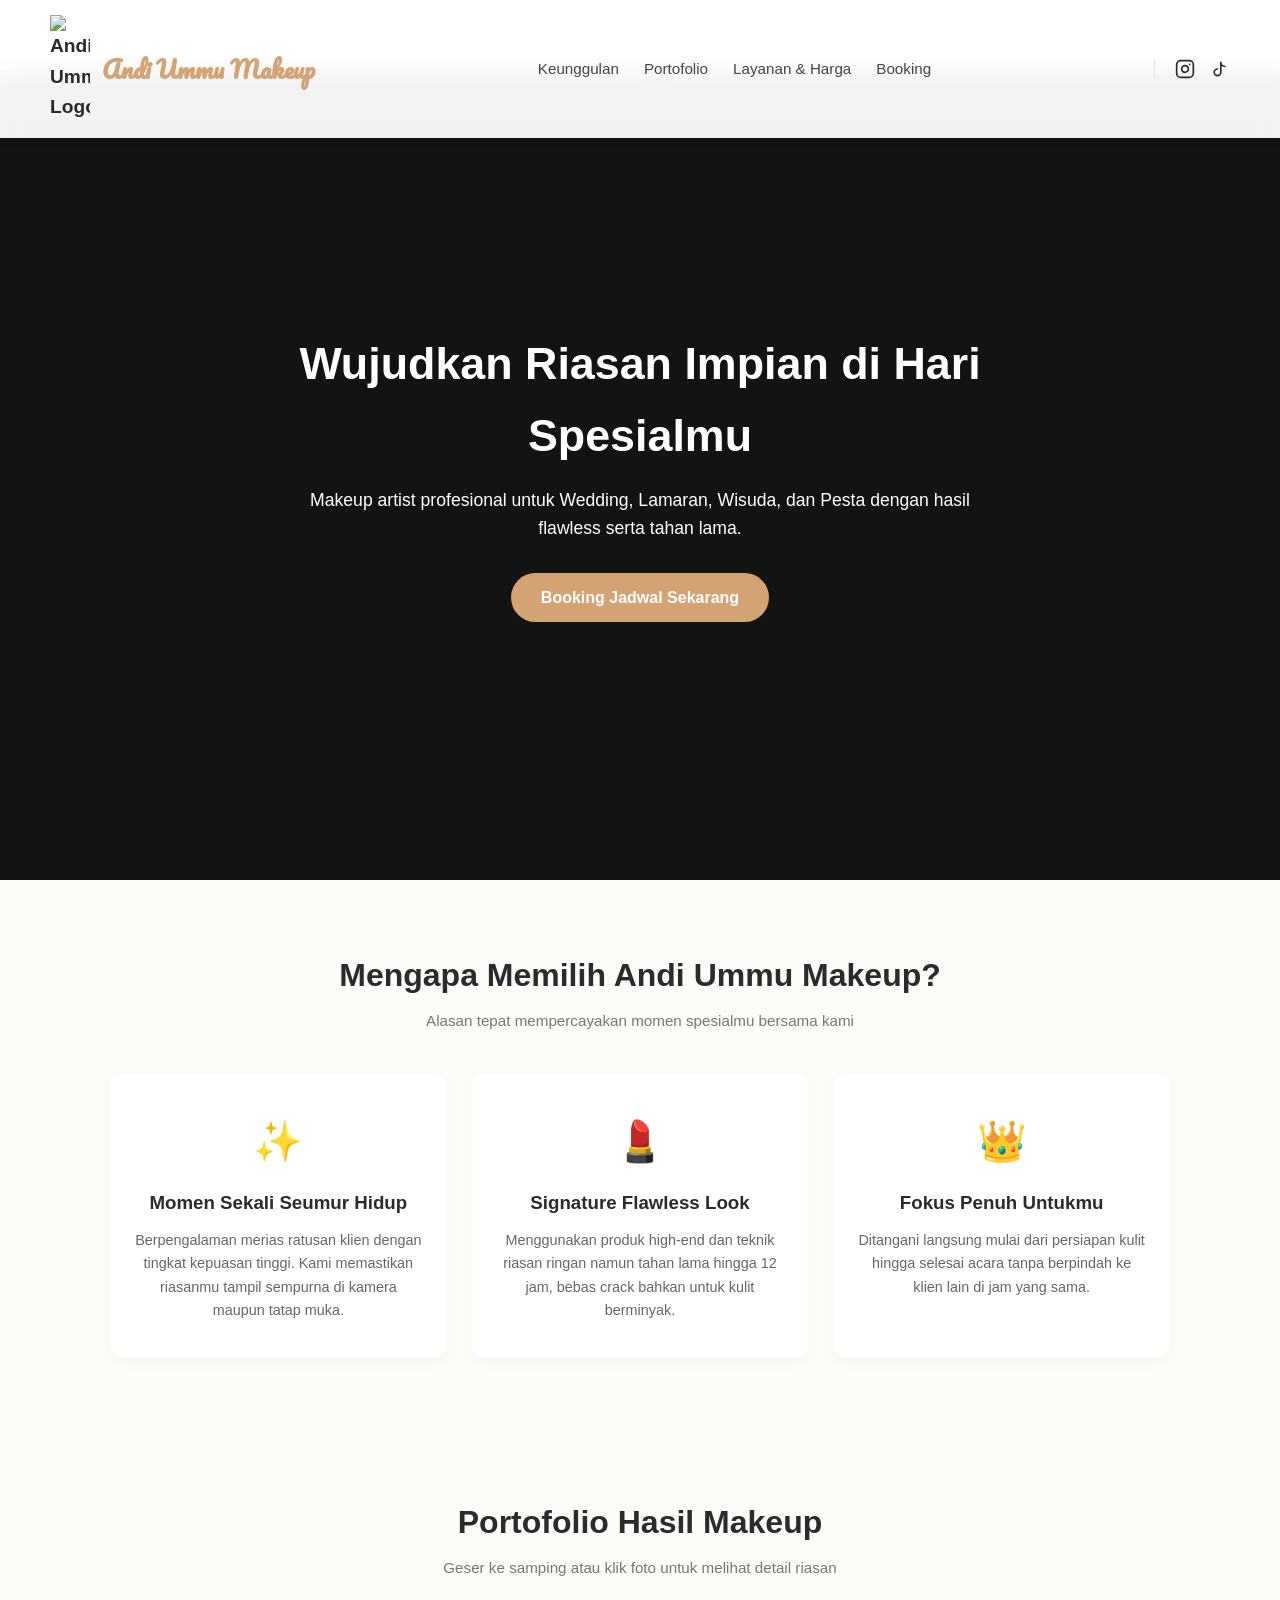
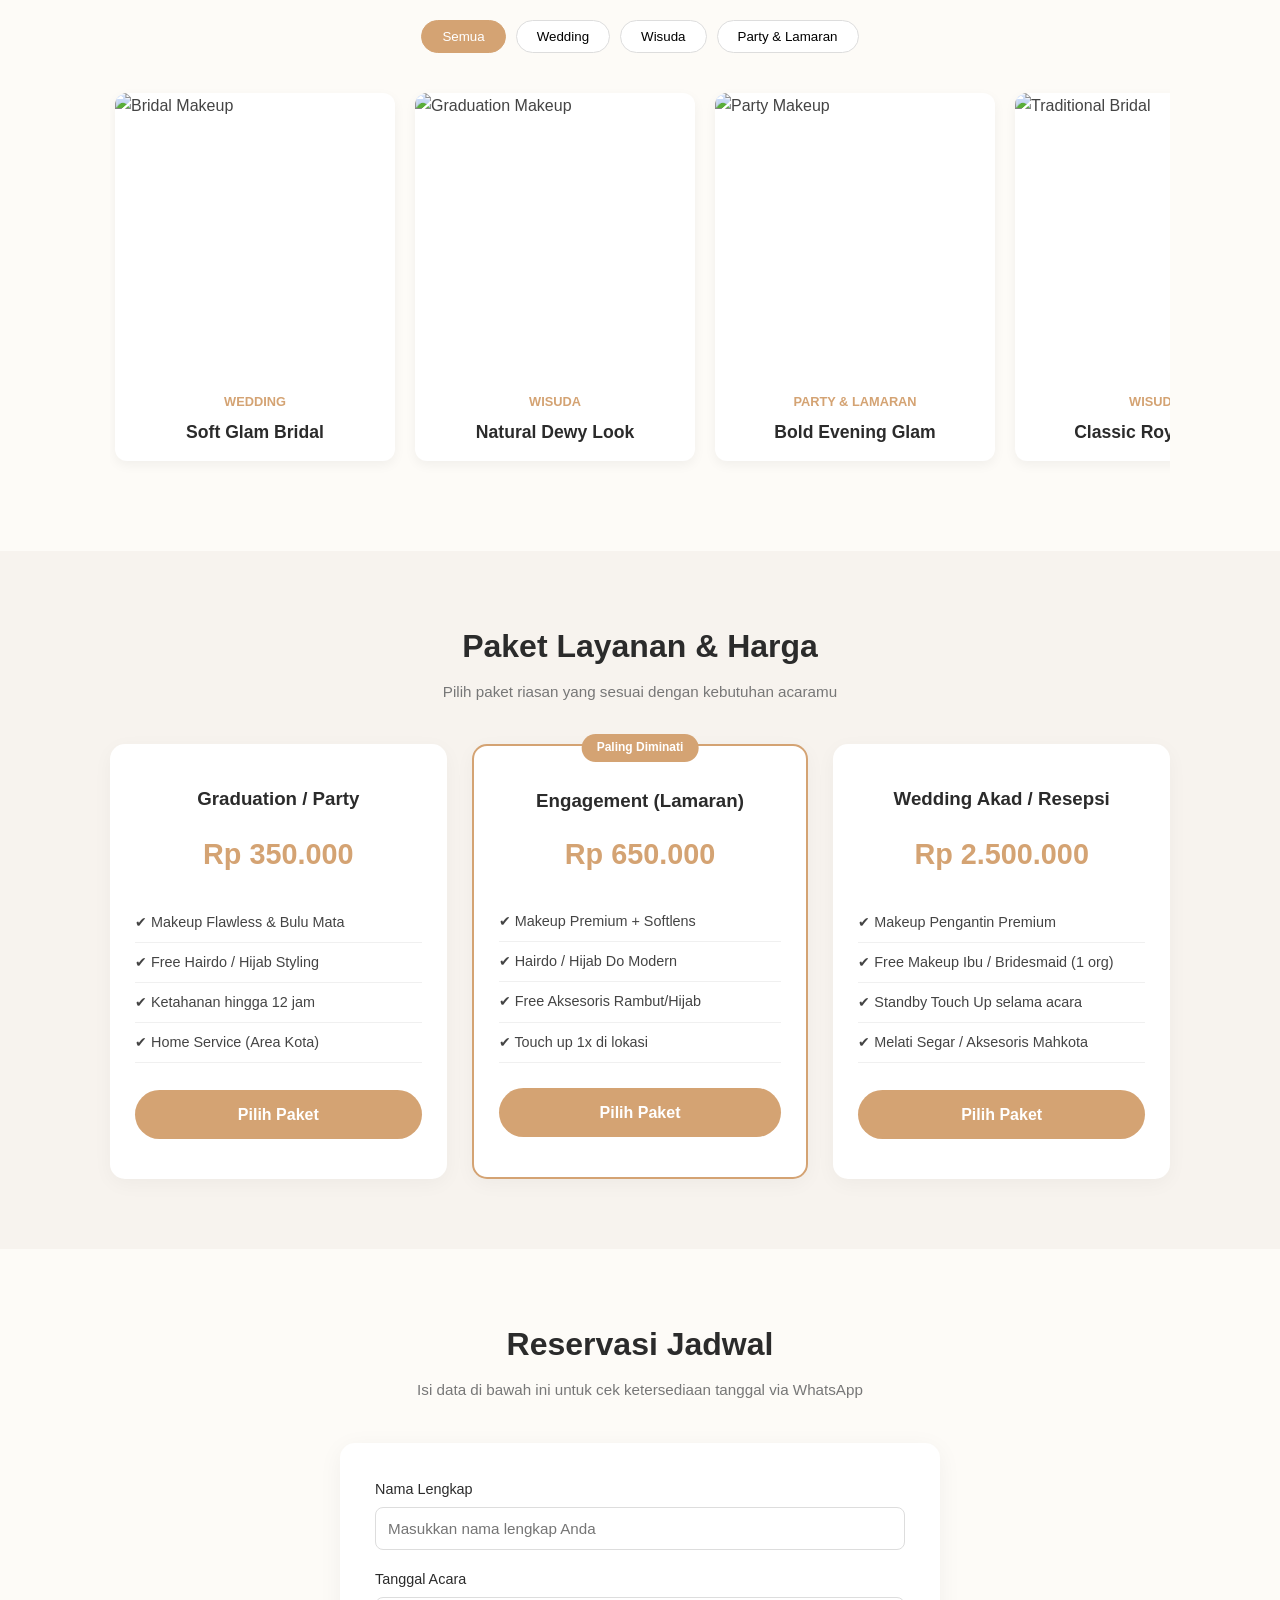
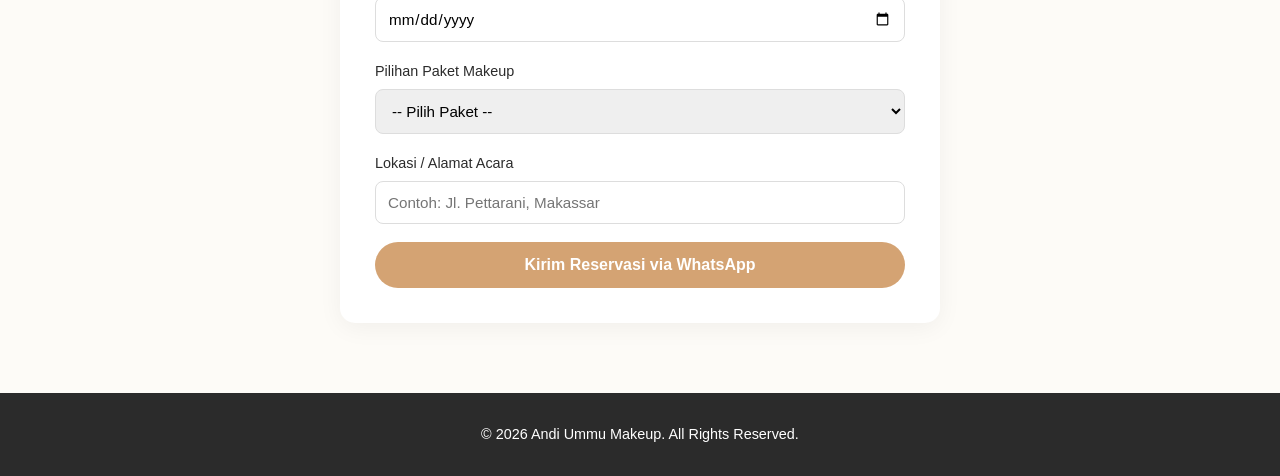
==== index.html @ 0b642239 "Rename Index.html to index.html" ====
<!DOCTYPE html>
<html lang="id">
<head>
    <meta charset="UTF-8">
    <meta name="viewport" content="width=device-width, initial-scale=1.0">
    <title>Andi Ummu Makeup - Portofolio & Booking Makeup</title>
    
    <!-- Memuat Google Fonts untuk Tulisan Sambung & Elegan -->
    <link rel="preconnect" href="https://fonts.googleapis.com">
    <link rel="preconnect" href="https://fonts.gstatic.com" crossorigin>
    <link href="https://fonts.googleapis.com/css2?family=Cookie&family=Pacifico&display=swap" rel="stylesheet">
    
    <link rel="stylesheet" href="style.css">
</head>
<body>

<nav id="navbar">
    <a href="#" class="logo">
        <img src="logo.PNG" alt="Andi Ummu Logo" class="logo-img">
        <span>Andi Ummu Makeup</span>
    </a>
    <div class="nav-links">
        <a href="#why-me">Keunggulan</a>
        <a href="#portofolio">Portofolio</a>
        <a href="#layanan">Layanan & Harga</a>
        <a href="#booking">Booking</a>
    </div>

    <!-- Ikon Sosial Media di Pojok Kanan Navbar -->
    <div class="nav-socials">
        <!-- Instagram -->
        <a href="https://www.instagram.com/andiummumakeup" target="_blank" aria-label="Instagram" title="Instagram Andi Ummu Makeup">
            <svg xmlns="http://www.w3.org/2000/svg" width="20" height="20" viewBox="0 0 24 24" fill="none" stroke="currentColor" stroke-width="2" stroke-linecap="round" stroke-linejoin="round">
                <rect width="20" height="20" x="2" y="2" rx="5" ry="5"/>
                <path d="M16 11.37A4 4 0 1 1 12.63 8 4 4 0 0 1 16 11.37z"/>
                <line x1="17.5" x2="17.51" y1="6.5" y2="6.5"/>
            </svg>
        </a>

        <!-- TikTok -->
        <a href="https://www.tiktok.com/@andiummumakeup" target="_blank" aria-label="TikTok" title="TikTok Andi Ummu Makeup">
            <svg xmlns="http://www.w3.org/2000/svg" width="20" height="20" viewBox="0 0 24 24" fill="none" stroke="currentColor" stroke-width="2" stroke-linecap="round" stroke-linejoin="round">
                <path d="M9 12a4 4 0 1 0 4 4V4a5 5 0 0 0 5 5"/>
            </svg>
        </a>
    </div>
</nav>

<header class="hero">
    <!-- Diperbaiki: Tanda panah ganda (<<) sudah dibersihkan -->
    <img src="DSC03304.JPG" alt="Background MUA" class="hero-bg-img">
    
    <div class="hero-content">
        <h1>Wujudkan Riasan Impian di Hari Spesialmu</h1>
        <p>Makeup artist profesional untuk Wedding, Lamaran, Wisuda, dan Pesta dengan hasil flawless serta tahan lama.</p>
        <a href="#booking" class="btn">Booking Jadwal Sekarang</a>
    </div>
</header>

<!-- Bagian Keunggulan (Why Me) -->
<section id="why-me" class="container">
    <div class="section-title">
        <h2>Mengapa Memilih Andi Ummu Makeup?</h2>
        <p>Alasan tepat mempercayakan momen spesialmu bersama kami</p>
    </div>
    <div class="why-grid">
        <div class="why-card">
            <div class="why-icon">✨</div>
            <h3>Momen Sekali Seumur Hidup</h3>
            <p>Berpengalaman merias ratusan klien dengan tingkat kepuasan tinggi. Kami memastikan riasanmu tampil sempurna di kamera maupun tatap muka.</p>
        </div>
        <div class="why-card">
            <div class="why-icon">💄</div>
            <h3>Signature Flawless Look</h3>
            <p>Menggunakan produk high-end dan teknik riasan ringan namun tahan lama hingga 12 jam, bebas crack bahkan untuk kulit berminyak.</p>
        </div>
        <div class="why-card">
            <div class="why-icon">👑</div>
            <h3>Fokus Penuh Untukmu</h3>
            <p>Ditangani langsung mulai dari persiapan kulit hingga selesai acara tanpa berpindah ke klien lain di jam yang sama.</p>
        </div>
    </div>
</section>

<!-- Bagian Portofolio -->
<section id="portofolio" class="container">
    <div class="section-title">
        <h2>Portofolio Hasil Makeup</h2>
        <p>Geser ke samping atau klik foto untuk melihat detail riasan</p>
    </div>

    <div class="filter-btns">
        <button class="filter-btn active" onclick="filterGallery('all', this)">Semua</button>
        <button class="filter-btn" onclick="filterGallery('wedding', this)">Wedding</button>
        <button class="filter-btn" onclick="filterGallery('wisuda', this)">Wisuda</button>
        <button class="filter-btn" onclick="filterGallery('party', this)">Party & Lamaran</button>
    </div>

    <div class="gallery" id="gallerySlider">
        <div class="gallery-item" data-category="wedding">
            <img src="DSC02770.JPG" alt="Bridal Makeup">
            <div class="gallery-info">
                <span>Wedding</span>
                <h3>Soft Glam Bridal</h3>
            </div>
        </div>
        <div class="gallery-item" data-category="wisuda">
            <img src="DSC02770.JPG" alt="Graduation Makeup">
            <div class="gallery-info">
                <span>Wisuda</span>
                <h3>Natural Dewy Look</h3>
            </div>
        </div>
        <div class="gallery-item" data-category="party">
            <img src="DSC02770.JPG" alt="Party Makeup">
            <div class="gallery-info">
                <span>Party & Lamaran</span>
                <h3>Bold Evening Glam</h3>
            </div>
        </div>
        <div class="gallery-item" data-category="wedding">
            <img src="DSC02770.JPG" alt="Traditional Bridal">
            <div class="gallery-info">
                <span>Wisuda</span>
                <h3>Classic Royal Akad</h3>
            </div>
        </div>
        <div class="gallery-item" data-category="party">
            <img src="DSC02770.JPG" alt="Engagement Makeup">
            <div class="gallery-info">
                <span>Party</span>
                <h3>Peach Sweet Engagement</h3>
            </div>
        </div>
    </div>
</section>

<!-- Bagian Layanan & Harga -->
<section id="layanan" class="pricing">
    <div class="container">
        <div class="section-title">
            <h2>Paket Layanan & Harga</h2>
            <p>Pilih paket riasan yang sesuai dengan kebutuhan acaramu</p>
        </div>
        <div class="price-grid">
            <div class="price-card">
                <h3>Graduation / Party</h3>
                <div class="price">Rp 350.000</div>
                <ul>
                    <li>✔ Makeup Flawless & Bulu Mata</li>
                    <li>✔ Free Hairdo / Hijab Styling</li>
                    <li>✔ Ketahanan hingga 12 jam</li>
                    <li>✔ Home Service (Area Kota)</li>
                </ul>
                <a href="#booking" class="btn">Pilih Paket</a>
            </div>
            <div class="price-card popular">
                <span class="badge">Paling Diminati</span>
                <h3>Engagement (Lamaran)</h3>
                <div class="price">Rp 650.000</div>
                <ul>
                    <li>✔ Makeup Premium + Softlens</li>
                    <li>✔ Hairdo / Hijab Do Modern</li>
                    <li>✔ Free Aksesoris Rambut/Hijab</li>
                    <li>✔ Touch up 1x di lokasi</li>
                </ul>
                <a href="#booking" class="btn">Pilih Paket</a>
            </div>
            <div class="price-card">
                <h3>Wedding Akad / Resepsi</h3>
                <div class="price">Rp 2.500.000</div>
                <ul>
                    <li>✔ Makeup Pengantin Premium</li>
                    <li>✔ Free Makeup Ibu / Bridesmaid (1 org)</li>
                    <li>✔ Standby Touch Up selama acara</li>
                    <li>✔ Melati Segar / Aksesoris Mahkota</li>
                </ul>
                <a href="#booking" class="btn">Pilih Paket</a>
            </div>
        </div>
    </div>
</section>

<!-- Bagian Reservasi -->
<section id="booking" class="container">
    <div class="section-title">
        <h2>Reservasi Jadwal</h2>
        <p>Isi data di bawah ini untuk cek ketersediaan tanggal via WhatsApp</p>
    </div>

    <div class="booking-box">
        <form id="formReservasi">
            <div class="form-group">
                <label for="nama">Nama Lengkap</label>
                <input type="text" id="nama" placeholder="Masukkan nama lengkap Anda" required>
            </div>

            <div class="form-group">
                <label for="tanggal">Tanggal Acara</label>
                <input type="date" id="tanggal" required>
            </div>

            <div class="form-group">
                <label for="paket">Pilihan Paket Makeup</label>
                <select id="paket" required>
                    <option value="">-- Pilih Paket --</option>
                    <option value="Graduation / Wisuda">Graduation / Wisuda</option>
                    <option value="Engagement / Lamaran">Engagement / Lamaran</option>
                    <option value="Wedding / Pengantin">Wedding / Pengantin</option>
                    <option value="Party / Bridesmaid">Party / Bridesmaid</option>
                </select>
            </div>

            <div class="form-group">
                <label for="lokasi">Lokasi / Alamat Acara</label>
                <input type="text" id="lokasi" placeholder="Contoh: Jl. Pettarani, Makassar" required>
            </div>

            <button type="submit" class="btn btn-submit">Kirim Reservasi via WhatsApp</button>
        </form>
    </div>
</section>

<!-- Footer -->
<footer>
    <p>&copy; 2026 Andi Ummu Makeup. All Rights Reserved.</p>
</footer>

<!-- SCRIPT JAVASCRIPT -->
<script>
    // Script Efek Navbar Scroll
    window.addEventListener("scroll", function() {
        var navbar = document.getElementById("navbar");
        if (window.scrollY > 5) {
            navbar.classList.add("scrolled");
        } else {
            navbar.classList.remove("scrolled");
        }
    });

    // Script Form Kirim ke WhatsApp
    document.addEventListener("DOMContentLoaded", function() {
        var form = document.getElementById("formReservasi");
        if (form) {
            form.addEventListener("submit", function(e) {
                e.preventDefault();

                var nama = document.getElementById("nama").value;
                var tanggal = document.getElementById("tanggal").value;
                var paket = document.getElementById("paket").value;
                var lokasi = document.getElementById("lokasi").value;

                var nomorWA = "6285397969011"; 

                var pesan = "Halo Andi Ummu Makeup, saya mau reservasi jadwal:%0A%0A"
                          + "*Nama:* " + nama + "%0A"
                          + "*Tanggal Acara:* " + tanggal + "%0A"
                          + "*Pilihan Paket:* " + paket + "%0A"
                          + "*Lokasi:* " + lokasi + "%0A%0A"
                          + "Apakah jadwal tersebut masih tersedia?";

                var urlWA = "https://wa.me/" + nomorWA + "?text=" + pesan;
                window.open(urlWA, "_blank");
            });
        }
    });
</script>

</body>
</html>
---- style.css ----
/* --- RESET & VARIABEL WARNA --- */
* {
    margin: 0;
    padding: 0;
    box-sizing: border-box;
    font-family: 'Poppins', sans-serif;
    scroll-behavior: smooth;
}

:root {
    --primary-color: #d4a373; /* Warna Rose Gold / Emas */
    --secondary-color: #2b2b2b; /* Hitam Arang Elegan */
    --bg-light: #fdfbf7; /* Krem Sangat Muda */
    --white: #ffffff;
    --text-color: #444444;
}

body, html {
    background-color: var(--bg-light);
    color: var(--text-color);
    line-height: 1.6;
    overflow-x: hidden;
    width: 100%;
}

/* --- NAVBAR --- */
nav {
    position: fixed;
    top: 0;
    left: 0;
    width: 100%;
    background: rgba(255, 255, 255, 0.95);
    backdrop-filter: blur(10px);
    display: flex;
    justify-content: space-between;
    align-items: center;
    padding: 15px 50px;
    box-shadow: 0 2px 10px rgba(0,0,0,0.05);
    z-index: 1000;
    transition: all 0.4s ease-in-out;
}

nav.scrolled {
    padding: 10px 50px !important;
    background-color: rgba(255, 255, 255, 0.98) !important;
    box-shadow: 0 10px 30px rgba(0,0,0,0.1) !important;
}

.logo {
    display: flex;
    align-items: center;
    gap: 12px;
    text-decoration: none;
    font-size: 1.2rem;
    font-weight: 700;
    color: var(--secondary-color);
}

.logo span {
    font-family: 'Pacifico', cursive !important;
    font-size: 1.5rem !important;
    color: var(--primary-color);
}

.logo-img {
    width: 40px;
    height: auto;
    object-fit: contain;
    transition: transform 0.4s ease;
}

nav.scrolled .logo-img {
    transform: scale(0.85);
}

.nav-links {
    display: flex;
    gap: 25px;
    align-items: center;
}

.nav-links a {
    text-decoration: none;
    color: var(--text-color);
    font-weight: 500;
    font-size: 0.95rem;
    transition: color 0.3s;
}

.nav-links a:hover {
    color: var(--primary-color);
}

/* IKON SOSIAL MEDIA */
.nav-socials {
    display: flex;
    align-items: center;
    gap: 15px;
    padding-left: 20px;
    border-left: 1px solid #e0e0e0;
}

.nav-socials a {
    display: flex;
    align-items: center;
    justify-content: center;
    color: var(--secondary-color);
    transition: color 0.3s ease, transform 0.3s ease;
}

.nav-socials a:hover {
    color: var(--primary-color);
    transform: translateY(-2px);
}

/* --- HERO SECTION --- */
.hero {
    position: relative;
    height: 90vh;
    display: flex;
    justify-content: center;
    align-items: center;
    text-align: center;
    color: var(--white);
    padding: 0 20px;
    margin-top: 70px;
    overflow: hidden;
    background-color: #2b2b2b;
}

.hero-bg-img {
    position: absolute;
    top: 0;
    left: 0;
    width: 100%;
    height: 100%;
    object-fit: cover;
    z-index: 1;
}

.hero::after {
    content: '';
    position: absolute;
    top: 0;
    left: 0;
    width: 100%;
    height: 100%;
    background: rgba(0, 0, 0, 0.55);
    z-index: 2;
}

.hero-content {
    position: relative;
    z-index: 3;
    max-width: 700px;
}

.hero-content h1 {
    font-size: 2.8rem;
    margin-bottom: 15px;
    font-weight: 700;
}

.hero-content p {
    font-size: 1.1rem;
    margin-bottom: 30px;
    font-weight: 300;
}

/* --- TOMBOL UMUM --- */
.btn {
    display: inline-block;
    background-color: var(--primary-color);
    color: var(--white);
    padding: 12px 30px;
    border-radius: 30px;
    text-decoration: none;
    font-weight: 600;
    transition: background 0.3s, transform 0.2s;
    border: none;
    cursor: pointer;
}

.btn:hover {
    background-color: #b88656;
    transform: translateY(-2px);
}

/* --- CONTAINER & SECTION --- */
.container {
    max-width: 1100px;
    margin: 0 auto;
    padding: 70px 20px;
}

.section-title {
    text-align: center;
    margin-bottom: 40px;
}

.section-title h2 {
    font-size: 2rem;
    color: var(--secondary-color);
    margin-bottom: 8px;
}

.section-title p {
    color: #777;
    font-size: 0.95rem;
}

/* --- WHY ME (KEUNGGULAN) --- */
.why-grid {
    display: grid;
    grid-template-columns: repeat(auto-fit, minmax(280px, 1fr));
    gap: 25px;
}

.why-card {
    background: var(--white);
    padding: 35px 25px;
    border-radius: 12px;
    box-shadow: 0 5px 15px rgba(0,0,0,0.03);
    text-align: center;
    transition: transform 0.3s;
}

.why-card:hover {
    transform: translateY(-5px);
}

.why-icon {
    font-size: 2.5rem;
    margin-bottom: 15px;
}

.why-card h3 {
    margin-bottom: 12px;
    color: var(--secondary-color);
}

.why-card p {
    font-size: 0.9rem;
    color: #666;
}

/* --- PORTOFOLIO & GALERI GESER --- */
.filter-btns {
    display: flex;
    justify-content: center;
    gap: 10px;
    margin-bottom: 30px;
    flex-wrap: wrap;
}

.filter-btn {
    padding: 8px 20px;
    background: var(--white);
    border: 1px solid #ddd;
    border-radius: 20px;
    cursor: pointer;
    font-weight: 500;
    transition: all 0.3s;
}

.filter-btn.active, .filter-btn:hover {
    background: var(--primary-color);
    color: var(--white);
    border-color: var(--primary-color);
}

.gallery {
    display: flex !important;
    flex-direction: row !important;
    flex-wrap: nowrap !important;
    overflow-x: auto !important;
    gap: 20px;
    scroll-snap-type: x mandatory;
    padding: 10px 5px 20px 5px;
    width: 100%;
}

.gallery::-webkit-scrollbar {
    display: none;
}

.gallery-item {
    flex: 0 0 280px !important;
    width: 280px !important;
    min-width: 280px !important;
    scroll-snap-align: center;
    background: var(--white);
    border-radius: 12px;
    overflow: hidden;
    box-shadow: 0 4px 12px rgba(0,0,0,0.05);
    transition: transform 0.3s;
}

.gallery-item:hover {
    transform: translateY(-5px);
}

.gallery-item img {
    width: 100%;
    height: 280px;
    object-fit: cover;
    display: block;
}

.gallery-info {
    padding: 15px;
    text-align: center;
}

.gallery-info span {
    font-size: 0.8rem;
    color: var(--primary-color);
    font-weight: 600;
    text-transform: uppercase;
}

.gallery-info h3 {
    font-size: 1.1rem;
    color: var(--secondary-color);
    margin-top: 4px;
}

/* --- PRICING (LAYANAN & HARGA) --- */
.pricing {
    background-color: #f7f3ee;
}

.price-grid {
    display: grid;
    grid-template-columns: repeat(auto-fit, minmax(280px, 1fr));
    gap: 25px;
}

.price-card {
    background: var(--white);
    padding: 40px 25px;
    border-radius: 15px;
    box-shadow: 0 5px 20px rgba(0,0,0,0.04);
    text-align: center;
    position: relative;
    display: flex;
    flex-direction: column;
    justify-content: space-between;
}

.price-card.popular {
    border: 2px solid var(--primary-color);
}

.badge {
    position: absolute;
    top: -12px;
    left: 50%;
    transform: translateX(-50%);
    background: var(--primary-color);
    color: var(--white);
    font-size: 0.75rem;
    padding: 4px 15px;
    border-radius: 20px;
    font-weight: 600;
}

.price-card h3 {
    color: var(--secondary-color);
    margin-bottom: 15px;
}

.price {
    font-size: 1.8rem;
    font-weight: 700;
    color: var(--primary-color);
    margin-bottom: 25px;
}

.price-card ul {
    list-style: none;
    text-align: left;
    margin-bottom: 25px;
}

.price-card ul li {
    padding: 8px 0;
    font-size: 0.9rem;
    border-bottom: 1px solid #f0f0f0;
}

/* --- BOOKING FORM --- */
.booking-box {
    max-width: 600px;
    margin: 0 auto;
    background: var(--white);
    padding: 35px;
    border-radius: 15px;
    box-shadow: 0 5px 25px rgba(0,0,0,0.05);
}

.form-group {
    margin-bottom: 18px;
}

.form-group label {
    display: block;
    margin-bottom: 6px;
    font-weight: 500;
    font-size: 0.9rem;
    color: var(--secondary-color);
}

.form-group input, 
.form-group select, 
.form-group textarea {
    width: 100%;
    padding: 12px;
    border: 1px solid #ddd;
    border-radius: 8px;
    font-size: 0.95rem;
    outline: none;
    transition: border-color 0.3s;
}

.form-group input:focus, 
.form-group select:focus {
    border-color: var(--primary-color);
}

.btn-submit {
    width: 100%;
    padding: 14px;
    font-size: 1rem;
}

/* --- FOOTER --- */
footer {
    background-color: var(--secondary-color);
    color: var(--white);
    padding: 30px 20px;
    text-align: center;
    font-size: 0.9rem;
}

/* ========================================= */
/* PENGATURAN RESPONSIF KHUSUS LAYAR HP      */
/* ========================================= */
@media screen and (max-width: 768px) {
    #navbar {
        flex-direction: column;
        padding: 10px 15px;
        text-align: center;
    }

    .nav-links {
        display: flex;
        flex-wrap: wrap;
        justify-content: center;
        gap: 10px;
        margin-top: 8px;
    }

    .nav-links a {
        font-size: 0.85rem;
        padding: 2px 6px;
    }

    .nav-socials {
        border-left: none;
        padding-left: 0;
        margin-top: 8px;
        gap: 12px;
    }

    .hero {
        height: 65vh;
        margin-top: 110px; /* Menyesuaikan tinggi navbar saat jadi 2 baris di HP */
    }

    .hero-content h1 {
        font-size: 1.8rem !important;
        line-height: 1.3;
    }

    .hero-content p {
        font-size: 0.95rem;
    }

    .why-grid, 
    .price-grid {
        grid-template-columns: 1fr !important;
        gap: 20px;
    }

    .booking-box {
        width: 100% !important;
        padding: 20px 15px;
    }
}
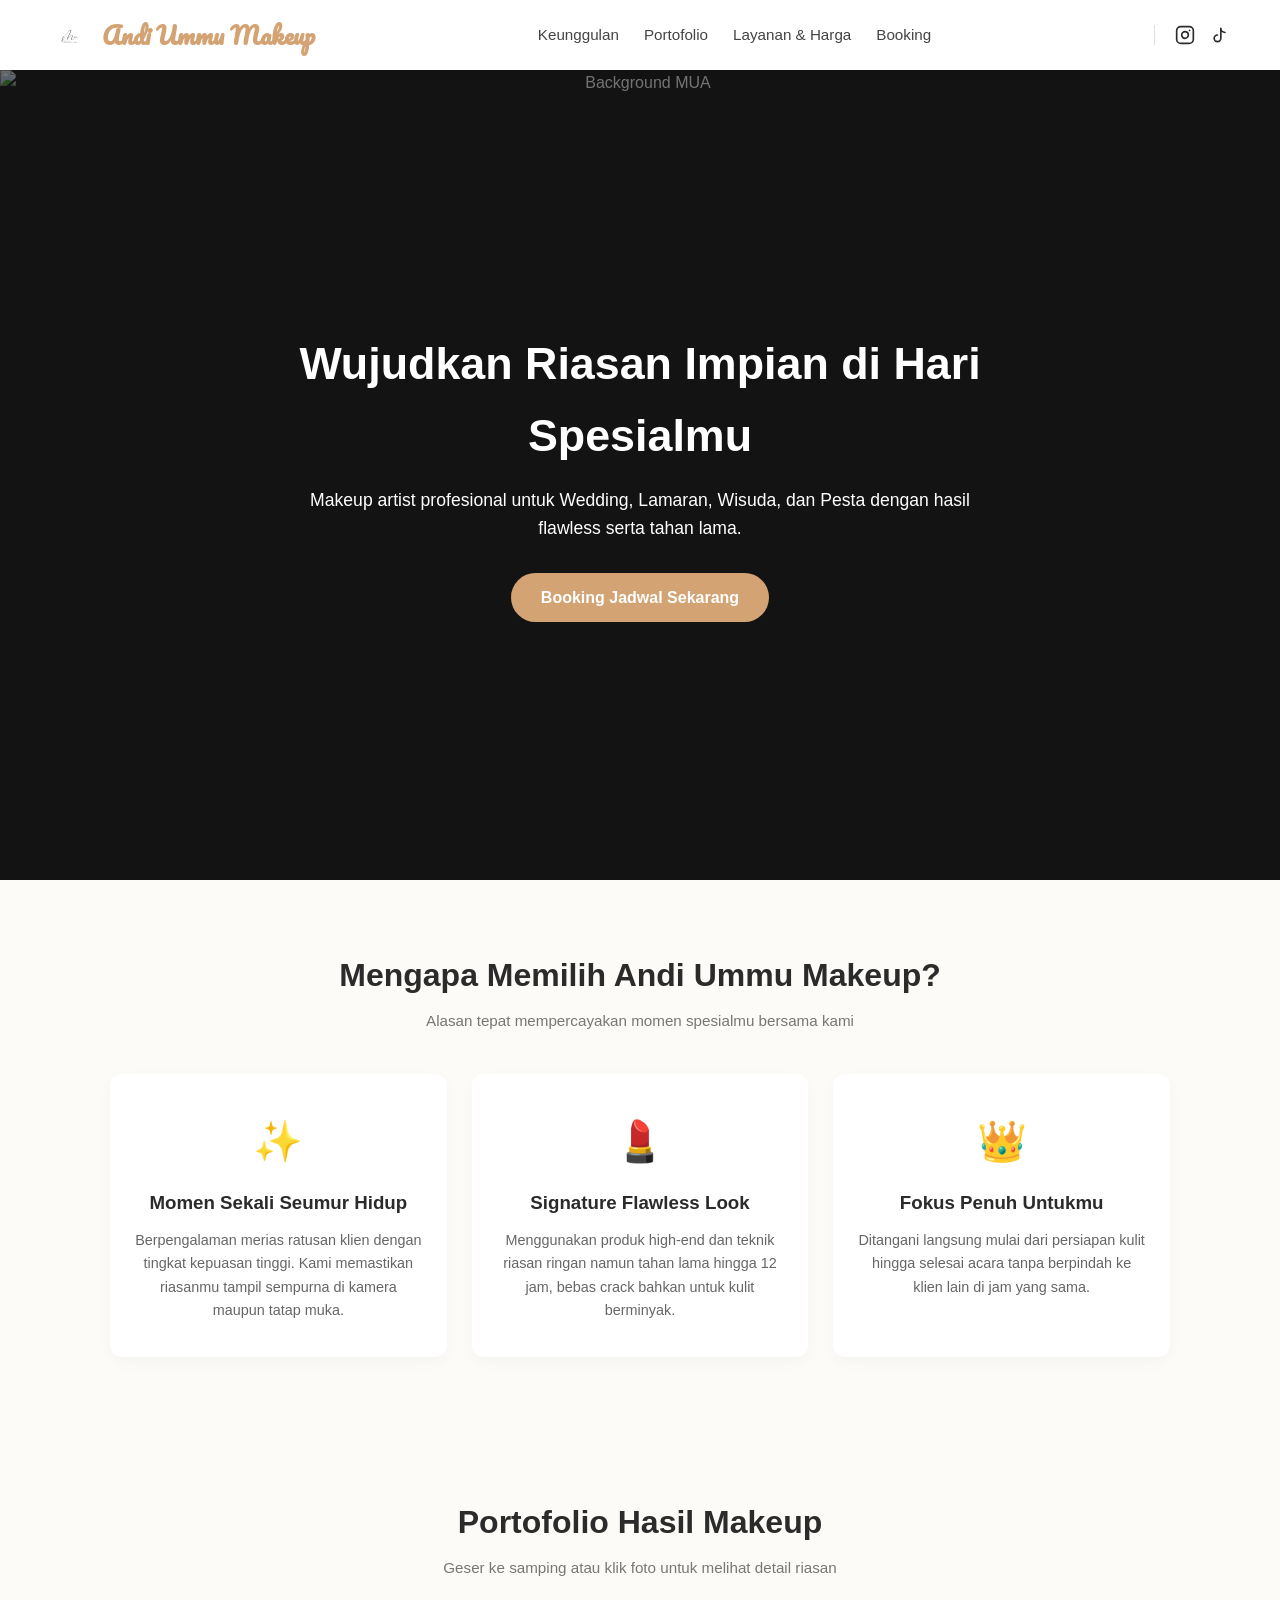
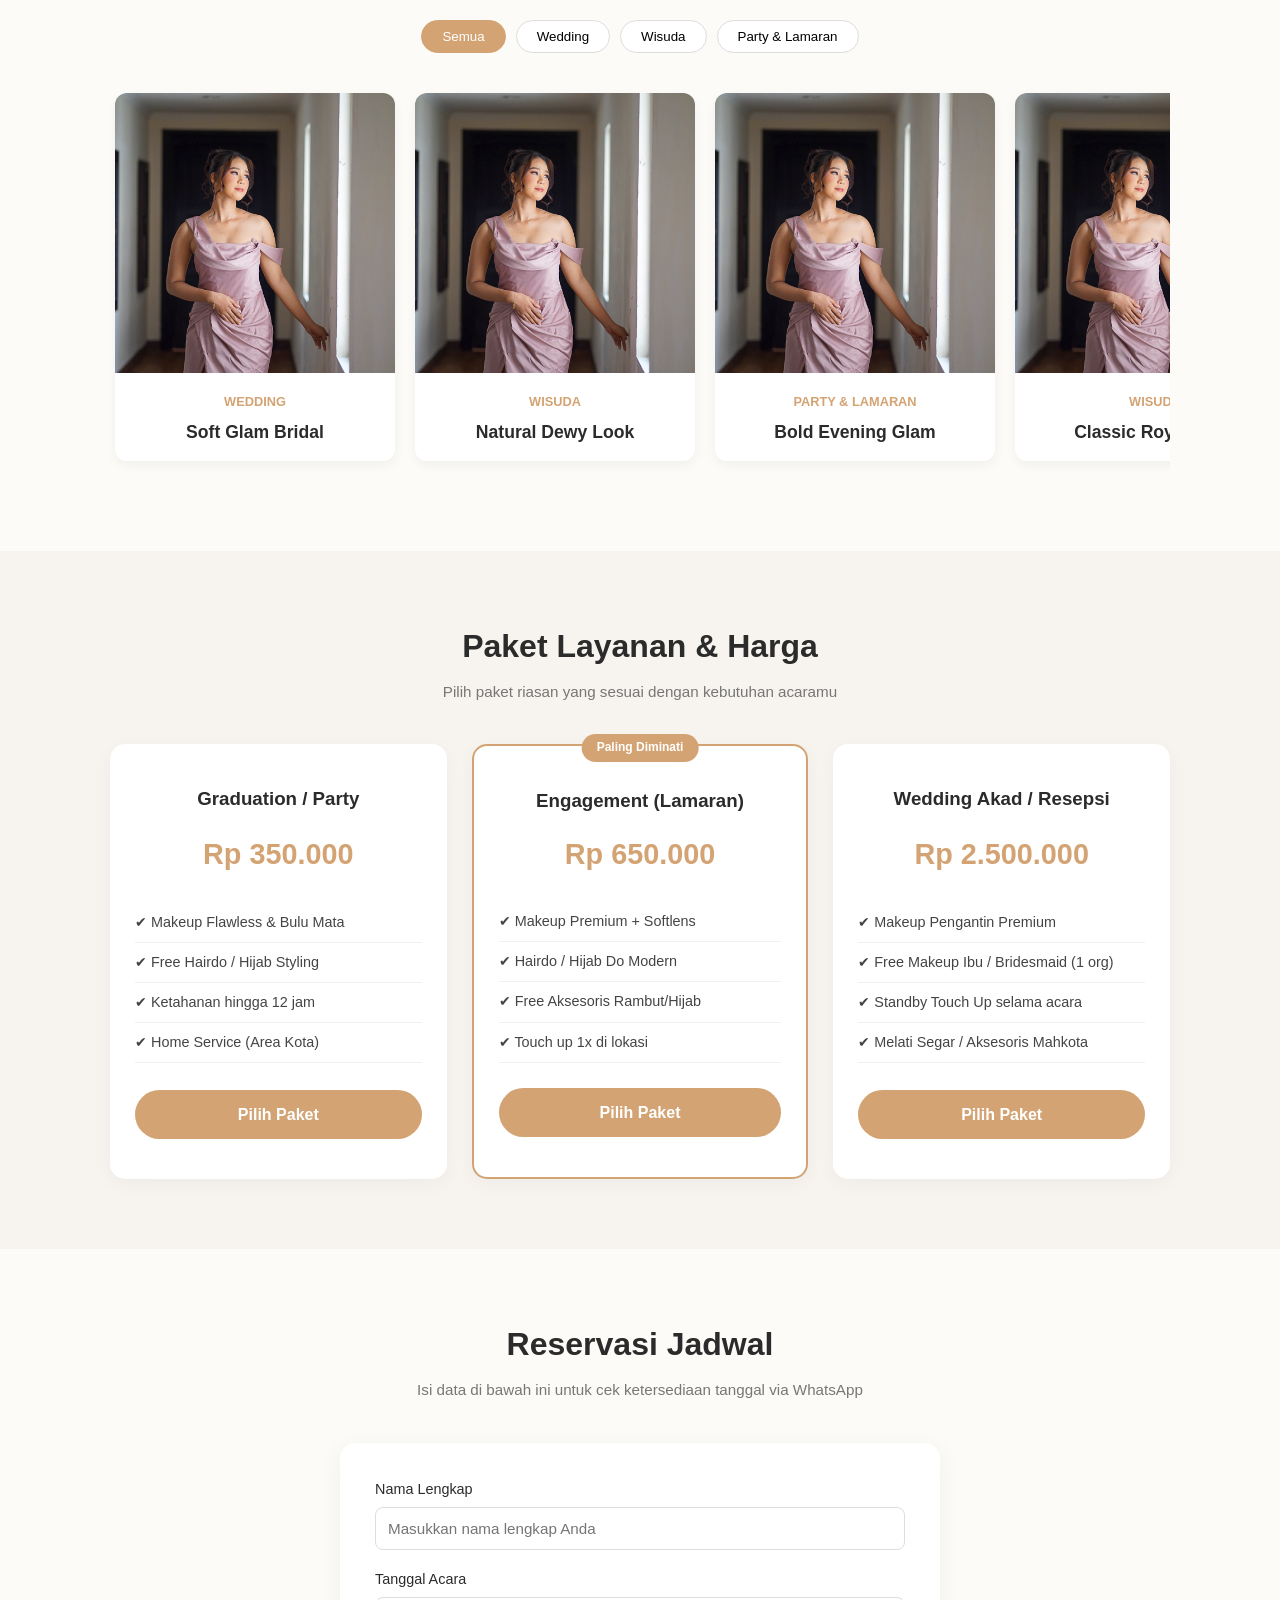
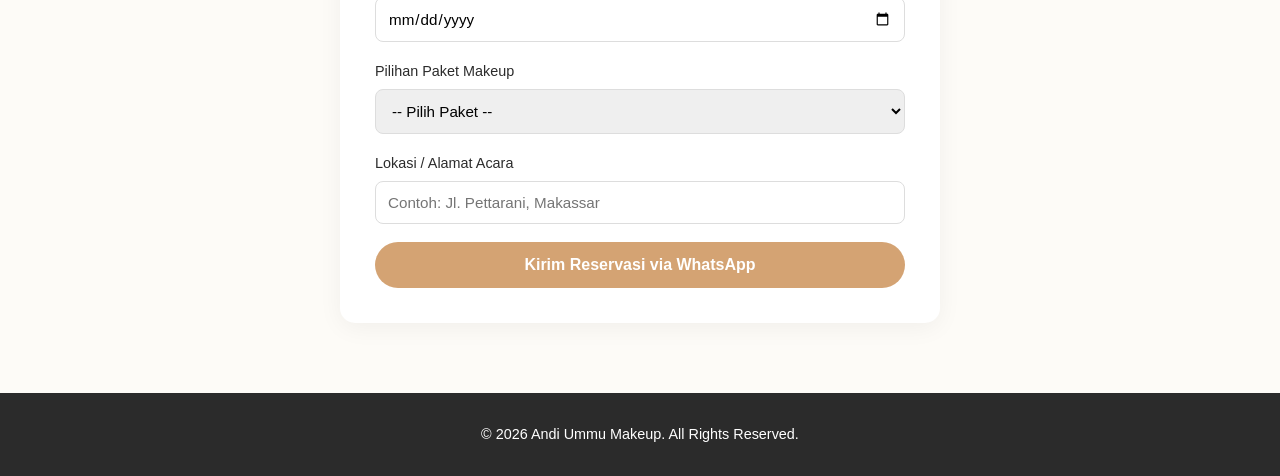
==== commit 7698ded1: "Update index.html" ====
--- a/index.html
+++ b/index.html
@@ -16,7 +16,7 @@
 
 <nav id="navbar">
     <a href="#" class="logo">
-        <img src="logo.PNG" alt="Andi Ummu Logo" class="logo-img">
+        <img src="logo.png" alt="Andi Ummu Logo" class="logo-img">
         <span>Andi Ummu Makeup</span>
     </a>
     <div class="nav-links">
@@ -48,7 +48,7 @@
 
 <header class="hero">
     <!-- Diperbaiki: Tanda panah ganda (<<) sudah dibersihkan -->
-    <img src="DSC03304.JPG" alt="Background MUA" class="hero-bg-img">
+    <img src="dsc03304.jpg" alt="Background MUA" class="hero-bg-img">
     
     <div class="hero-content">
         <h1>Wujudkan Riasan Impian di Hari Spesialmu</h1>
@@ -98,35 +98,35 @@
 
     <div class="gallery" id="gallerySlider">
         <div class="gallery-item" data-category="wedding">
-            <img src="DSC02770.JPG" alt="Bridal Makeup">
+            <img src="dsc02770.jpg" alt="Bridal Makeup">
             <div class="gallery-info">
                 <span>Wedding</span>
                 <h3>Soft Glam Bridal</h3>
             </div>
         </div>
         <div class="gallery-item" data-category="wisuda">
-            <img src="DSC02770.JPG" alt="Graduation Makeup">
+            <img src="dsc02770.jpg" alt="Graduation Makeup">
             <div class="gallery-info">
                 <span>Wisuda</span>
                 <h3>Natural Dewy Look</h3>
             </div>
         </div>
         <div class="gallery-item" data-category="party">
-            <img src="DSC02770.JPG" alt="Party Makeup">
+            <img src="dsc02770.jpg" alt="Party Makeup">
             <div class="gallery-info">
                 <span>Party & Lamaran</span>
                 <h3>Bold Evening Glam</h3>
             </div>
         </div>
         <div class="gallery-item" data-category="wedding">
-            <img src="DSC02770.JPG" alt="Traditional Bridal">
+            <img src="dsc02770.jpg" alt="Traditional Bridal">
             <div class="gallery-info">
                 <span>Wisuda</span>
                 <h3>Classic Royal Akad</h3>
             </div>
         </div>
         <div class="gallery-item" data-category="party">
-            <img src="DSC02770.JPG" alt="Engagement Makeup">
+            <img src="dsc02770.jpg" alt="Engagement Makeup">
             <div class="gallery-info">
                 <span>Party</span>
                 <h3>Peach Sweet Engagement</h3>
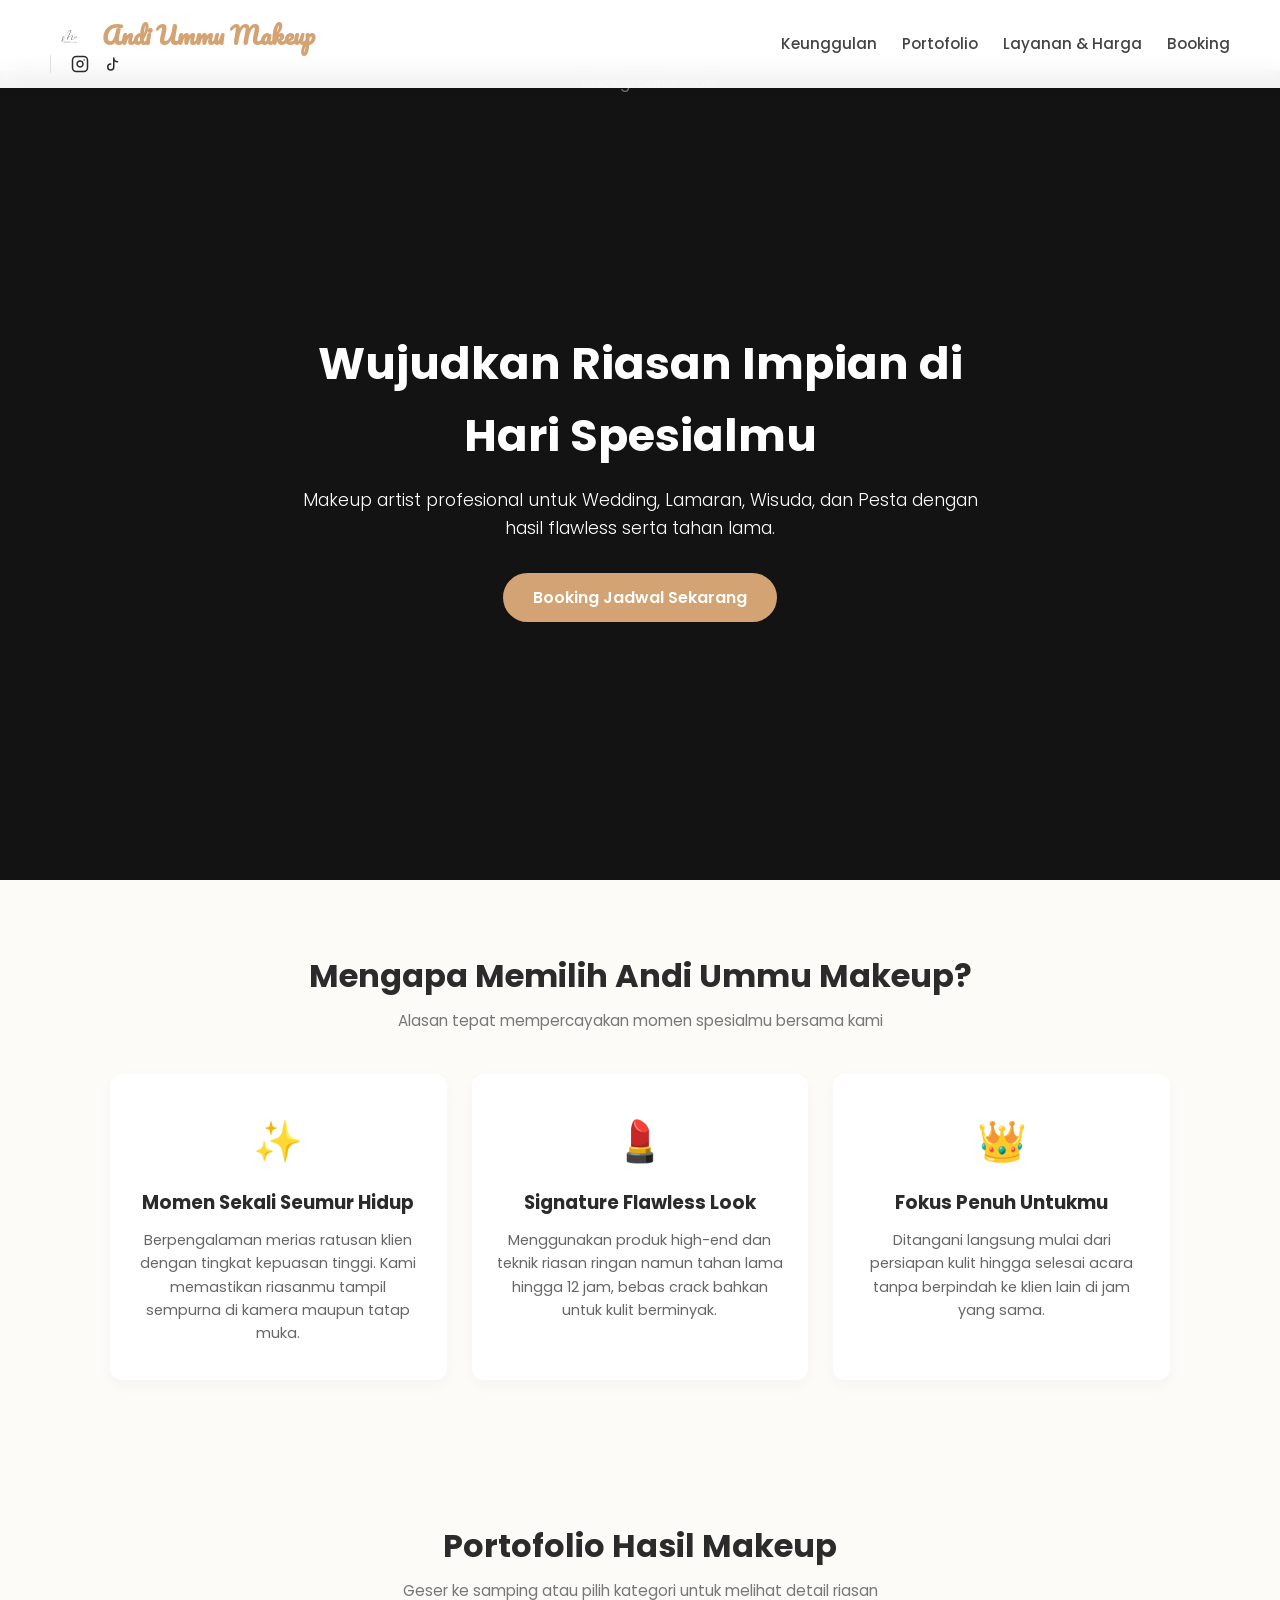
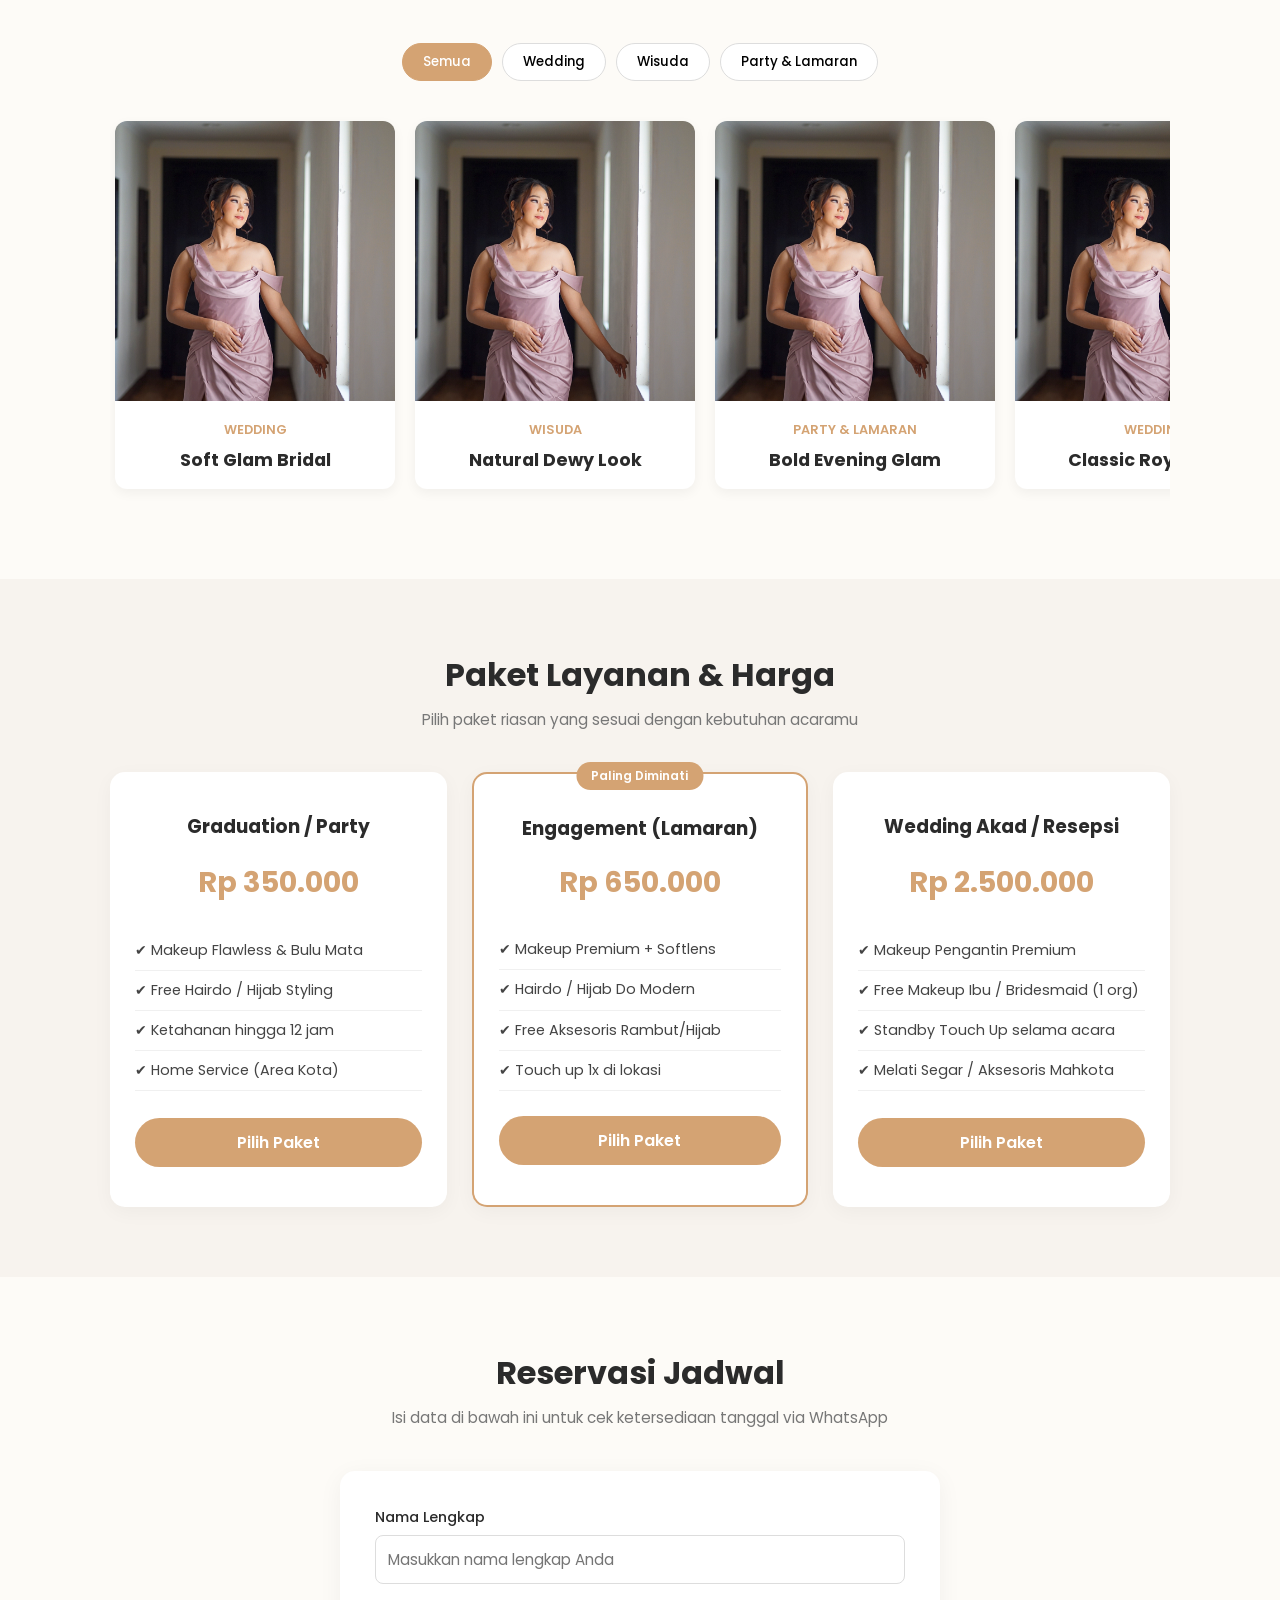
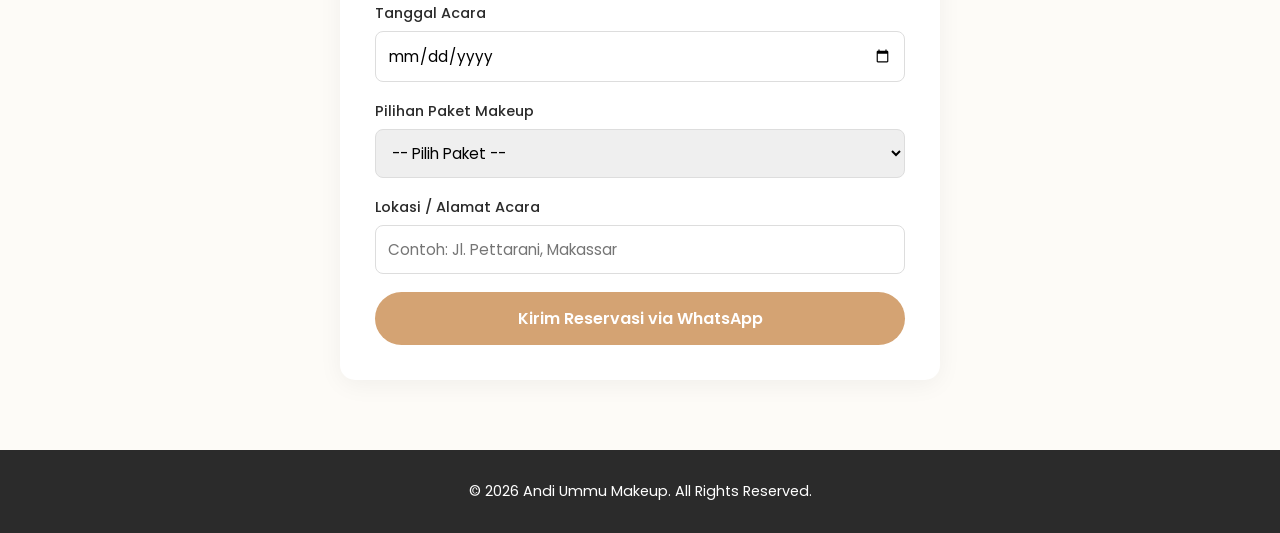
==== commit 390700f6: "Refactor index.html with new styles and scripts Updated HTML structure and improved styling links. E" ====
--- a/index.html
+++ b/index.html
@@ -5,50 +5,49 @@
     <meta name="viewport" content="width=device-width, initial-scale=1.0">
     <title>Andi Ummu Makeup - Portofolio & Booking Makeup</title>
     
-    <!-- Memuat Google Fonts untuk Tulisan Sambung & Elegan -->
+    <!-- Memuat Google Fonts -->
     <link rel="preconnect" href="https://fonts.googleapis.com">
     <link rel="preconnect" href="https://fonts.gstatic.com" crossorigin>
-    <link href="https://fonts.googleapis.com/css2?family=Cookie&family=Pacifico&display=swap" rel="stylesheet">
+    <link href="https://fonts.googleapis.com/css2?family=Cookie&family=Pacifico&family=Poppins:wght@300;400;500;600;700&display=swap" rel="stylesheet">
     
     <link rel="stylesheet" href="style.css">
 </head>
 <body>
 
 <nav id="navbar">
-    <a href="#" class="logo">
-        <img src="logo.png" alt="Andi Ummu Logo" class="logo-img">
-        <span>Andi Ummu Makeup</span>
-    </a>
+    <div class="nav-top">
+        <a href="#" class="logo">
+            <img src="logo.png" alt="Andi Ummu Logo" class="logo-img">
+            <span>Andi Ummu Makeup</span>
+        </a>
+
+        <!-- Ikon Sosial Media -->
+        <div class="nav-socials">
+            <a href="https://www.instagram.com/andiummumakeup" target="_blank" aria-label="Instagram" title="Instagram Andi Ummu Makeup">
+                <svg xmlns="http://www.w3.org/2000/svg" width="18" height="18" viewBox="0 0 24 24" fill="none" stroke="currentColor" stroke-width="2" stroke-linecap="round" stroke-linejoin="round">
+                    <rect width="20" height="20" x="2" y="2" rx="5" ry="5"/>
+                    <path d="M16 11.37A4 4 0 1 1 12.63 8 4 4 0 0 1 16 11.37z"/>
+                    <line x1="17.5" x2="17.51" y1="6.5" y2="6.5"/>
+                </svg>
+            </a>
+            <a href="https://www.tiktok.com/@andiummumakeup" target="_blank" aria-label="TikTok" title="TikTok Andi Ummu Makeup">
+                <svg xmlns="http://www.w3.org/2000/svg" width="18" height="18" viewBox="0 0 24 24" fill="none" stroke="currentColor" stroke-width="2" stroke-linecap="round" stroke-linejoin="round">
+                    <path d="M9 12a4 4 0 1 0 4 4V4a5 5 0 0 0 5 5"/>
+                </svg>
+            </a>
+        </div>
+    </div>
+
     <div class="nav-links">
         <a href="#why-me">Keunggulan</a>
         <a href="#portofolio">Portofolio</a>
         <a href="#layanan">Layanan & Harga</a>
         <a href="#booking">Booking</a>
     </div>
-
-    <!-- Ikon Sosial Media di Pojok Kanan Navbar -->
-    <div class="nav-socials">
-        <!-- Instagram -->
-        <a href="https://www.instagram.com/andiummumakeup" target="_blank" aria-label="Instagram" title="Instagram Andi Ummu Makeup">
-            <svg xmlns="http://www.w3.org/2000/svg" width="20" height="20" viewBox="0 0 24 24" fill="none" stroke="currentColor" stroke-width="2" stroke-linecap="round" stroke-linejoin="round">
-                <rect width="20" height="20" x="2" y="2" rx="5" ry="5"/>
-                <path d="M16 11.37A4 4 0 1 1 12.63 8 4 4 0 0 1 16 11.37z"/>
-                <line x1="17.5" x2="17.51" y1="6.5" y2="6.5"/>
-            </svg>
-        </a>
-
-        <!-- TikTok -->
-        <a href="https://www.tiktok.com/@andiummumakeup" target="_blank" aria-label="TikTok" title="TikTok Andi Ummu Makeup">
-            <svg xmlns="http://www.w3.org/2000/svg" width="20" height="20" viewBox="0 0 24 24" fill="none" stroke="currentColor" stroke-width="2" stroke-linecap="round" stroke-linejoin="round">
-                <path d="M9 12a4 4 0 1 0 4 4V4a5 5 0 0 0 5 5"/>
-            </svg>
-        </a>
-    </div>
 </nav>
 
 <header class="hero">
-    <!-- Diperbaiki: Tanda panah ganda (<<) sudah dibersihkan -->
-    <img src="dsc03304.jpg" alt="Background MUA" class="hero-bg-img">
+    <img src="DSC03304.jpg" alt="Background MUA" class="hero-bg-img">
     
     <div class="hero-content">
         <h1>Wujudkan Riasan Impian di Hari Spesialmu</h1>
@@ -86,7 +85,7 @@
 <section id="portofolio" class="container">
     <div class="section-title">
         <h2>Portofolio Hasil Makeup</h2>
-        <p>Geser ke samping atau klik foto untuk melihat detail riasan</p>
+        <p>Geser ke samping atau pilih kategori untuk melihat detail riasan</p>
     </div>
 
     <div class="filter-btns">
@@ -98,35 +97,35 @@
 
     <div class="gallery" id="gallerySlider">
         <div class="gallery-item" data-category="wedding">
-            <img src="dsc02770.jpg" alt="Bridal Makeup">
+            <img src="DSC02770.jpg" alt="Bridal Makeup">
             <div class="gallery-info">
                 <span>Wedding</span>
                 <h3>Soft Glam Bridal</h3>
             </div>
         </div>
         <div class="gallery-item" data-category="wisuda">
-            <img src="dsc02770.jpg" alt="Graduation Makeup">
+            <img src="DSC02770.jpg" alt="Graduation Makeup">
             <div class="gallery-info">
                 <span>Wisuda</span>
                 <h3>Natural Dewy Look</h3>
             </div>
         </div>
         <div class="gallery-item" data-category="party">
-            <img src="dsc02770.jpg" alt="Party Makeup">
+            <img src="DSC02770.jpg" alt="Party Makeup">
             <div class="gallery-info">
                 <span>Party & Lamaran</span>
                 <h3>Bold Evening Glam</h3>
             </div>
         </div>
         <div class="gallery-item" data-category="wedding">
-            <img src="dsc02770.jpg" alt="Traditional Bridal">
-            <div class="gallery-info">
-                <span>Wisuda</span>
+            <img src="DSC02770.jpg" alt="Traditional Bridal">
+            <div class="gallery-info">
+                <span>Wedding</span>
                 <h3>Classic Royal Akad</h3>
             </div>
         </div>
         <div class="gallery-item" data-category="party">
-            <img src="dsc02770.jpg" alt="Engagement Makeup">
+            <img src="DSC02770.jpg" alt="Engagement Makeup">
             <div class="gallery-info">
                 <span>Party</span>
                 <h3>Peach Sweet Engagement</h3>
@@ -228,38 +227,68 @@
 
 <!-- SCRIPT JAVASCRIPT -->
 <script>
-    // Script Efek Navbar Scroll
+    // 1. Efek Auto-Hide Header saat Scroll ke Bawah & Muncul saat Scroll ke Atas
+    let lastScrollTop = 0;
+    const navbar = document.getElementById("navbar");
+
     window.addEventListener("scroll", function() {
-        var navbar = document.getElementById("navbar");
-        if (window.scrollY > 5) {
+        let scrollTop = window.pageYOffset || document.documentElement.scrollTop;
+        
+        if (scrollTop > 10) {
             navbar.classList.add("scrolled");
         } else {
             navbar.classList.remove("scrolled");
         }
+
+        if (scrollTop > lastScrollTop && scrollTop > 80) {
+            // Gulir ke bawah -> sembunyikan header
+            navbar.classList.add("nav-hidden");
+        } else {
+            // Gulir ke atas -> tampilkan header
+            navbar.classList.remove("nav-hidden");
+        }
+        lastScrollTop = scrollTop <= 0 ? 0 : scrollTop;
     });
 
-    // Script Form Kirim ke WhatsApp
+    // 2. Fungsi Filter Kategori Galeri Portofolio
+    function filterGallery(category, btnElement) {
+        // Ubah status aktif pada tombol
+        document.querySelectorAll('.filter-btn').forEach(btn => btn.classList.remove('active'));
+        btnElement.classList.add('active');
+
+        // Tampilkan atau sembunyikan item galeri
+        const items = document.querySelectorAll('.gallery-item');
+        items.forEach(item => {
+            if (category === 'all' || item.getAttribute('data-category') === category) {
+                item.style.display = 'block';
+            } else {
+                item.style.display = 'none';
+            }
+        });
+    }
+
+    // 3. Script Form Kirim ke WhatsApp
     document.addEventListener("DOMContentLoaded", function() {
-        var form = document.getElementById("formReservasi");
+        const form = document.getElementById("formReservasi");
         if (form) {
             form.addEventListener("submit", function(e) {
                 e.preventDefault();
 
-                var nama = document.getElementById("nama").value;
-                var tanggal = document.getElementById("tanggal").value;
-                var paket = document.getElementById("paket").value;
-                var lokasi = document.getElementById("lokasi").value;
-
-                var nomorWA = "6285397969011"; 
-
-                var pesan = "Halo Andi Ummu Makeup, saya mau reservasi jadwal:%0A%0A"
+                const nama = document.getElementById("nama").value;
+                const tanggal = document.getElementById("tanggal").value;
+                const paket = document.getElementById("paket").value;
+                const lokasi = document.getElementById("lokasi").value;
+
+                const nomorWA = "6285397969011"; 
+
+                const pesan = "Halo Andi Ummu Makeup, saya mau reservasi jadwal:%0A%0A"
                           + "*Nama:* " + nama + "%0A"
                           + "*Tanggal Acara:* " + tanggal + "%0A"
                           + "*Pilihan Paket:* " + paket + "%0A"
                           + "*Lokasi:* " + lokasi + "%0A%0A"
                           + "Apakah jadwal tersebut masih tersedia?";
 
-                var urlWA = "https://wa.me/" + nomorWA + "?text=" + pesan;
+                const urlWA = "https://wa.me/" + nomorWA + "?text=" + pesan;
                 window.open(urlWA, "_blank");
             });
         }
--- a/style.css
+++ b/style.css
@@ -68,6 +68,19 @@
     object-fit: contain;
     transition: transform 0.4s ease;
 }
+@media screen and (max-width: 768px) {
+  /* Mengecilkan ukuran font teks logo di HP */
+  .logo, .logo span {
+    font-size: 1.4rem !important; /* Ubah angka ini (misal: 1.2rem atau 1.5rem) sesuai selera */
+  }
+
+  /* Mengecilkan ukuran gambar ikon logo di samping teks */
+  .logo-img {
+    width: 30px !important;
+    height: auto !important;
+  }
+}
+
 
 nav.scrolled .logo-img {
     transform: scale(0.85);
@@ -497,4 +510,30 @@
         width: 100% !important;
         padding: 20px 15px;
     }
-}+}
+
+/* Pengaturan Responsif untuk Tampilan HP */
+@media screen and (max-width: 768px) {
+  body {
+    overflow-x: hidden;
+    padding: 0 10px;
+  }
+  
+  /* Membuat semua gambar otomatis menyesuaikan lebar layar HP */
+  img {
+    max-width: 100%;
+    height: auto;
+  }
+
+  /* Merapikan menu navigasi agar tidak bertumpuk */
+  #navbar {
+    flex-direction: column;
+    padding: 10px;
+  }
+
+  .nav-links {
+    flex-direction: column;
+    gap: 8px;
+    align-items: center;
+  }
+}
